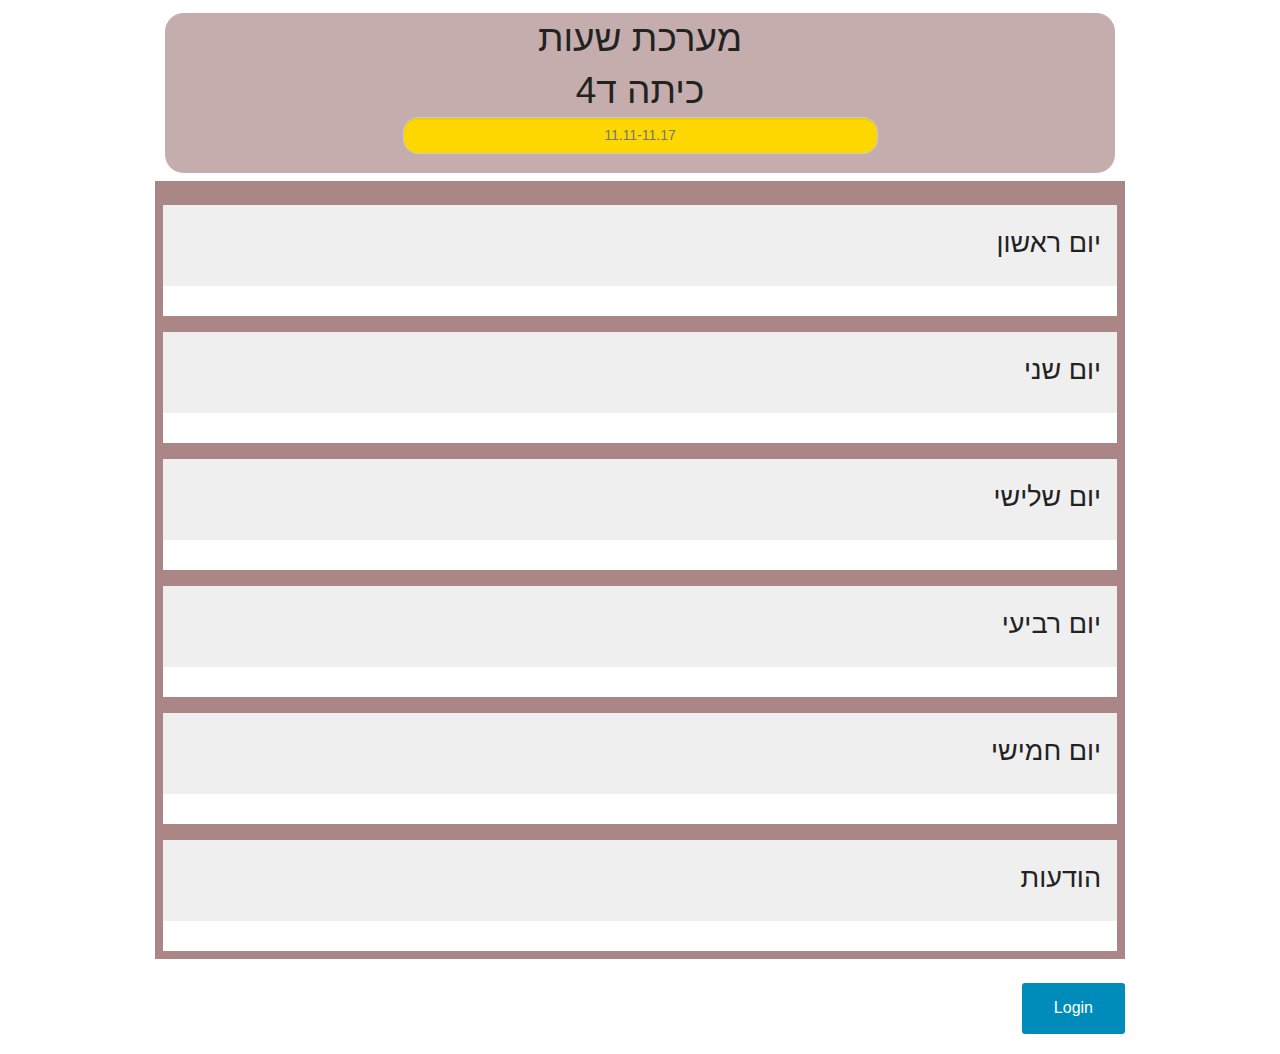
==== index.html @ 018e2462 "Allow login option" ====
<!doctype html>
<html class="no-js" lang="he" dir='rtl'>
<head>
  <meta charset="utf-8" />
  <meta name="author" content="Green Ido | @greenido | plus.google.com/+greenido">
  <meta name="viewport" content="width=device-width, initial-scale=1.0" />

  <title>מערכת שעות לכיתה ד4</title>

  <link rel="manifest" href="manifest.json">

  <link rel="stylesheet" href="css/foundation.css" />
  <script src="js/vendor/modernizr.js"></script>
</head>

  <style>
  ul {
    margin-right: 2em;
  }
  dl {
    background: rgba(169, 132, 132, 0.87);
  }
  dd {
    background: rgba(169, 132, 132, 0.87);
    padding: 0.5em;
  }
  h2 {
    background: rgba(169, 132, 132, 0.67);
    padding-bottom: 0.1em;
    border-radius: 0.5em;
  }
  #for-week {
    
    width: 50%;
    background: gold;
    color: black;
    border-radius: 15px;
    text-align: center;
  }

</style>
<body>
  <div class="row" >
    <div data-magellan-expedition="fixed" >
      <div class="large-12 columns">
        <center>
          <h2>
            מערכת שעות
            <br>כיתה ד4
            <input id="for-week" type="text" placeholder="11.11-11.17" > 
          </h2>
        </center>
      </div>
    </div>
  </div>

  <div class="row" dir='rtl'>
    <div class="large-12 small-12 columns large-centered">
      <dl class="accordion" data-accordion>
        <dd class="accordion-navigation"></dd>
        <dd class="accordion-navigation">
          <a href="#day0">
            <h3>יום ראשון</h3>
          </a>
          <div id="day0" class="content active ">
            
          </div>
        </dd>
        <dd class="accordion-navigation">
          <a href="#day1">
            <h3>יום שני</h3>
          </a>
          <div id="day1" class=" content active ">
            
          </div>
        </dd>

        <dd class="accordion-navigation">
          <a href="#day2">
            <h3>יום שלישי</h3>
          </a>
          <div id="day2" class="content active">
            
          </div>
        </dd>

        <dd class="accordion-navigation">
          <a href="#day3">
            <h3>יום רביעי</h3>
          </a>
          <div id="day3" class="content active">
            
          </div>
        </dd>

        <dd class="accordion-navigation">
          <a href="#day4">
            <h3>יום חמישי</h3>
          </a>
          <div id="day4" class="content active">
            
          </div>
        </dd>

        <dd class="accordion-navigation" id="msgs-headers">
          <a href="#day5">
            <h3>הודעות</h3>
          </a>
          <div id="day5" class="content active">
            
          </div>
        </dd>
      </dl>

      <br>
      <a id="loginBut" href="#" data-reveal-id="loginDialog" class="radius button">Login</a>
      <div id="loginDialog" class="reveal-modal" data-reveal aria-labelledby="firstModalTitle" aria-hidden="true" role="dialog">
        <div class="large-3 large-centered columns">
          <div class="login-box">
          <div class="row">
          <div class="large-12 columns">
            
               <div class="row">
                 <div class="large-12 columns">
                     <input id="emailF" type="text" name="username" placeholder="Username" />
                 </div>
               </div>
              <div class="row">
                 <div class="large-12 columns">
                     <input id="passF" type="password" name="password" placeholder="Password" />
                 </div>
              </div>
              <div class="row">
                 <div class="large-12 columns">
                     <input id="week-of" title="עדכון לשבוע של..." type="text" name="week-of" placeholder="11.11-17.11" />
                 </div>
              </div>
              <div class="row">
                <div class="large-12 large-centered columns">
                  <input id="login-action" class="button expand" value="Log In"/>
                </div>
              </div>
              <div class"row">
                <div id="status" class="large-12 large-centered columns">
                  
                </div>
              </div>
          </div>
        </div>
        </div>
        </div>
        <a id="close-login" class="close-reveal-modal" aria-label="Close">&#215;</a>
      </div>

    </div>
  </div>

  <script src="js/vendor/jquery.js"></script>
  <script src="js/foundation.min.js"></script>
  <script src="js/foundation/foundation.accordion.js"></script>
  <script src="js/foundation/foundation.magellan.js"></script>

  <script src="https://cdn.firebase.com/js/client/2.3.1/firebase.js"></script>
  <script>
    $(document).foundation();
   
    //
    //
    //
    function putContentEditable() {
      
      $( ".content" ).each(function( index ) {
        console.log( index ); //+ ": " + $( this ).text() );
        $(this).attr('contenteditable','true');
        $(this).focusout(function() {
          var newHTML = $( this ).html();
          var dayStr = "day-" + index;
          console.log("finish to update day: " + index + "  New text: " +  newHTML);

          var ref = new Firebase("https://school-time.firebaseio.com/");
          ref.onAuth(function() {
            var refDay = ref.child(index);
            refDay.set({
              day: {
                val: newHTML
              }
            });
          });
        });
      });
    }

    //
    function saveDate(weekStr) {
      console.log("TOTO: save it to FB");
    }

    //
    //
    //
    function loginToFireBase(emailStr, passwordStr) {
      var ref = new Firebase("https://school-time.firebaseio.com/");
      ref.authWithPassword({
        email    : emailStr,
        password : passwordStr
      }, function(error, authData) {
        if (error) {
          console.log("****** Login Failed!", error);
          $("#status").html("הכניסה נכשלה - נסי שוב");
        } else {
          console.log("Authenticated successfully with payload:", authData);
          $("#close-login").click();
          putContentEditable();
          saveDate();
        }
      });
    }

    //
    //
    //
    function readTimes() {
      var ref = new Firebase("https://school-time.firebaseio.com/");
      ref.on("value", function(snapshot) {
        //console.log("The schedule: " + JSON.stringify(snapshot.val()));
        snapshot.forEach(function(childSnapshot) {
          var key = childSnapshot.key();
          var dayData = childSnapshot.val();
          console.log("key: "+key + " val: " + dayData.day.val);
          $("#day" + key).html(dayData.day.val);
        });

      }, function (errorObject) {
        console.log("The read failed: " + errorObject.code);
      });
    }

    //
    // Start the party
    //
    $().ready(function() {
      readTimes();

      $("#emailF").focus(function() {
        $("#status").html("");
      });

      $("#login-action").click(function() {
         loginToFireBase($("#emailF").val(), $("#passF").val());         
      });

      // var clicksOnMsgs = 0;
      // $("#msgs-headers").click(function() {
      //   clicksOnMsgs++;
      //   if (clicksOnMsgs > 0) {
      //     clicksOnMsgs = -99;   
      //   }
      // });
    });
    
</script>

  <!-- offline support!
  <script src="upup.min.js"></script>
<script>
    UpUp.start({
      'content-url': 'index.html',
      'assets': ['css/foundation.css', 
        'js/vendor/modernizr.js', 'js/vendor/jquery.js', 'js/foundation.min.js', 'js/foundation/foundation.accordion.js',
        'js/foundation/foundation.magellan.js' ]
    });
  </script>
-->
<!-- Google Analytics -->
<script>
      (function(i,s,o,g,r,a,m){i['GoogleAnalyticsObject']=r;i[r]=i[r]||function(){
      (i[r].q=i[r].q||[]).push(arguments)},i[r].l=1*new Date();a=s.createElement(o),
      m=s.getElementsByTagName(o)[0];a.async=1;a.src=g;m.parentNode.insertBefore(a,m)
      })(window,document,'script','//www.google-analytics.com/analytics.js','ga');
      ga('create', 'UA-27750723-1', 'auto');
      ga('require', 'displayfeatures');
      ga('send', 'pageview');
  </script>
<!-- v0.5 -->
</body>
</html>
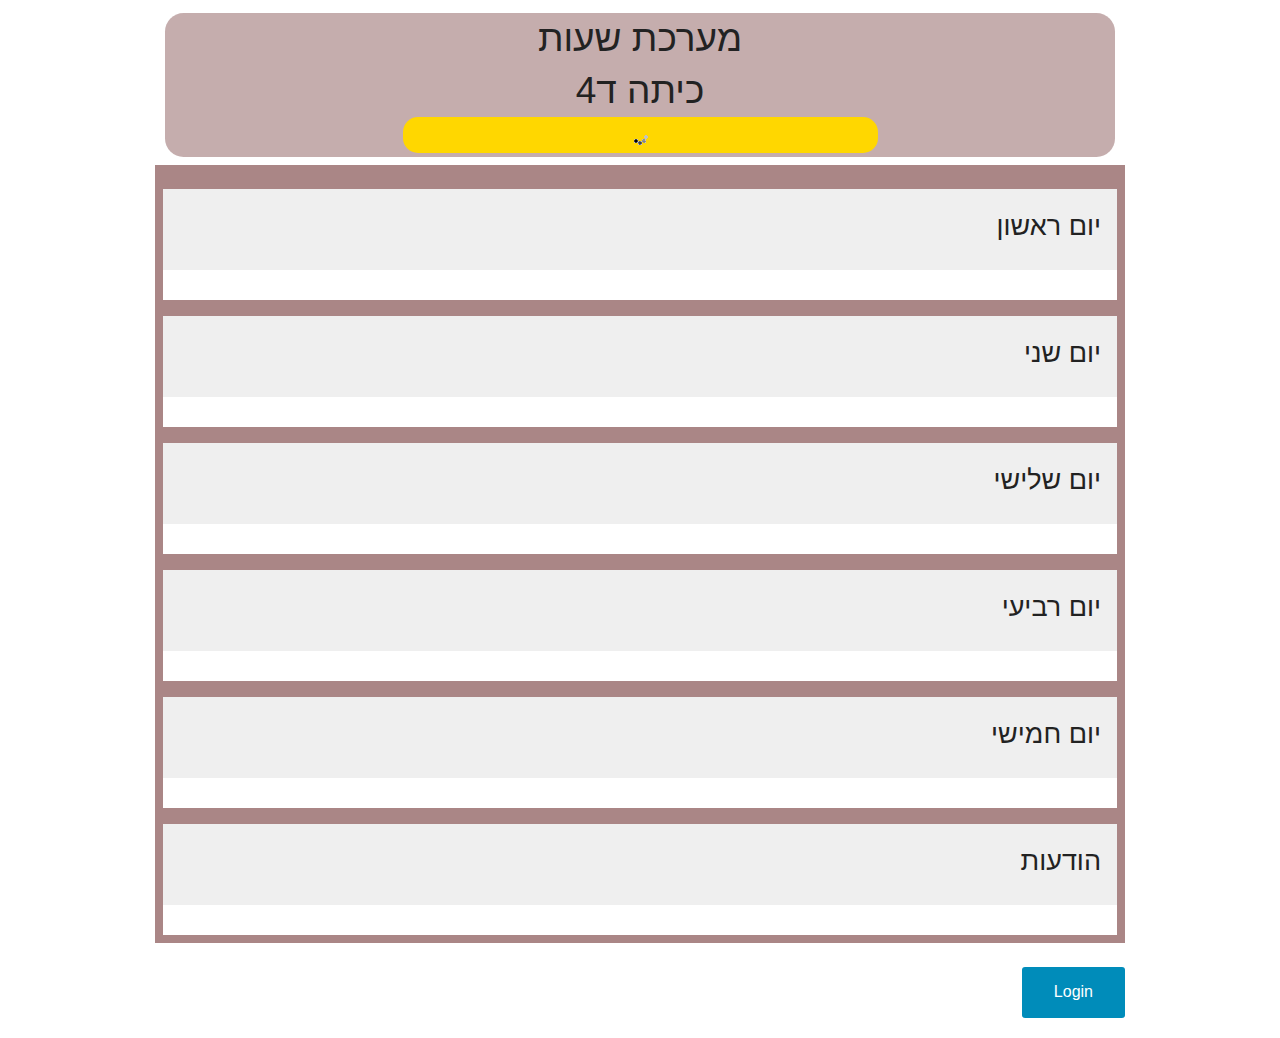
==== commit 31f2f8e4: "Loading icon and tuning the edit data fields" ====
--- a/index.html
+++ b/index.html
@@ -30,14 +30,13 @@
     border-radius: 0.5em;
   }
   #for-week {
-    
     width: 50%;
     background: gold;
     color: black;
     border-radius: 15px;
     text-align: center;
-  }
-
+    font-size: 70%;
+  }
 </style>
 <body>
   <div class="row" >
@@ -46,8 +45,11 @@
         <center>
           <h2>
             מערכת שעות
-            <br>כיתה ד4
-            <input id="for-week" type="text" placeholder="11.11-11.17" > 
+            <br>
+            כיתה ד4
+            <div id="for-week">
+              <img src="img/ajax-loader-t.gif" alt="loading...">
+            </div>
           </h2>
         </center>
       </div>
@@ -62,53 +64,41 @@
           <a href="#day0">
             <h3>יום ראשון</h3>
           </a>
-          <div id="day0" class="content active ">
-            
-          </div>
+          <div id="day0" class="content active "></div>
         </dd>
         <dd class="accordion-navigation">
           <a href="#day1">
             <h3>יום שני</h3>
           </a>
-          <div id="day1" class=" content active ">
-            
-          </div>
+          <div id="day1" class=" content active "></div>
         </dd>
 
         <dd class="accordion-navigation">
           <a href="#day2">
             <h3>יום שלישי</h3>
           </a>
-          <div id="day2" class="content active">
-            
-          </div>
+          <div id="day2" class="content active"></div>
         </dd>
 
         <dd class="accordion-navigation">
           <a href="#day3">
             <h3>יום רביעי</h3>
           </a>
-          <div id="day3" class="content active">
-            
-          </div>
+          <div id="day3" class="content active"></div>
         </dd>
 
         <dd class="accordion-navigation">
           <a href="#day4">
             <h3>יום חמישי</h3>
           </a>
-          <div id="day4" class="content active">
-            
-          </div>
+          <div id="day4" class="content active"></div>
         </dd>
 
         <dd class="accordion-navigation" id="msgs-headers">
           <a href="#day5">
             <h3>הודעות</h3>
           </a>
-          <div id="day5" class="content active">
-            
-          </div>
+          <div id="day5" class="content active"></div>
         </dd>
       </dl>
 
@@ -117,37 +107,35 @@
       <div id="loginDialog" class="reveal-modal" data-reveal aria-labelledby="firstModalTitle" aria-hidden="true" role="dialog">
         <div class="large-3 large-centered columns">
           <div class="login-box">
-          <div class="row">
-          <div class="large-12 columns">
-            
-               <div class="row">
-                 <div class="large-12 columns">
-                     <input id="emailF" type="text" name="username" placeholder="Username" />
-                 </div>
-               </div>
-              <div class="row">
-                 <div class="large-12 columns">
-                     <input id="passF" type="password" name="password" placeholder="Password" />
-                 </div>
+            <div class="row">
+              <div class="large-12 columns">
+
+                <div class="row">
+                  <div class="large-12 columns">
+                    <input id="emailF" type="text" name="username" placeholder="מייל" />
+                  </div>
+                </div>
+                <div class="row">
+                  <div class="large-12 columns">
+                    <input id="passF" type="password" name="password" placeholder="סיסמה" />
+                  </div>
+                </div>
+                <div class="row">
+                  <div class="large-12 columns">
+                    <input id="week-of" title="עדכון לשבוע של..." type="text" name="week-of" placeholder="11.11-17.11" />
+                  </div>
+                </div>
+                <div class="row">
+                  <div class="large-12 large-centered columns">
+                    <input id="login-action" class="button expand" value="כניסה"/>
+                  </div>
+                </div>
+                <div class"row">
+                  <div id="status" class="large-12 large-centered columns"></div>
+                </div>
               </div>
-              <div class="row">
-                 <div class="large-12 columns">
-                     <input id="week-of" title="עדכון לשבוע של..." type="text" name="week-of" placeholder="11.11-17.11" />
-                 </div>
-              </div>
-              <div class="row">
-                <div class="large-12 large-centered columns">
-                  <input id="login-action" class="button expand" value="Log In"/>
-                </div>
-              </div>
-              <div class"row">
-                <div id="status" class="large-12 large-centered columns">
-                  
-                </div>
-              </div>
+            </div>
           </div>
-        </div>
-        </div>
         </div>
         <a id="close-login" class="close-reveal-modal" aria-label="Close">&#215;</a>
       </div>
@@ -159,7 +147,6 @@
   <script src="js/foundation.min.js"></script>
   <script src="js/foundation/foundation.accordion.js"></script>
   <script src="js/foundation/foundation.magellan.js"></script>
-
   <script src="https://cdn.firebase.com/js/client/2.3.1/firebase.js"></script>
   <script>
     $(document).foundation();
@@ -192,7 +179,13 @@
 
     //
     function saveDate(weekStr) {
-      console.log("TOTO: save it to FB");
+      console.log("Save it to FB. weekStr: " + weekStr);
+      var ref = new Firebase("https://school-time.firebaseio.com/weekOf");
+      ref.onAuth(function() {
+        ref.set({
+          updateFor: weekStr
+        });
+      });
     }
 
     //
@@ -210,8 +203,9 @@
         } else {
           console.log("Authenticated successfully with payload:", authData);
           $("#close-login").click();
+          var weekStr = $("#week-of").val();
           putContentEditable();
-          saveDate();
+          saveDate( weekStr );
         }
       });
     }
@@ -226,8 +220,20 @@
         snapshot.forEach(function(childSnapshot) {
           var key = childSnapshot.key();
           var dayData = childSnapshot.val();
-          console.log("key: "+key + " val: " + dayData.day.val);
-          $("#day" + key).html(dayData.day.val);
+          if (key > -1 && key < 6) {
+            console.log("key: "+key + " val: " + dayData.day.val);
+            $("#day" + key).html(dayData.day.val);
+          }
+          else {
+            if (key == "weekOf") {
+              console.log("updated for week: " + dayData.updateFor);
+              $("#for-week").html(dayData.updateFor);
+            }
+            else {
+            console.log("Err: got some other key from FB. Key: "+ key + " data: "+dayData);
+          }
+          }
+
         });
 
       }, function (errorObject) {
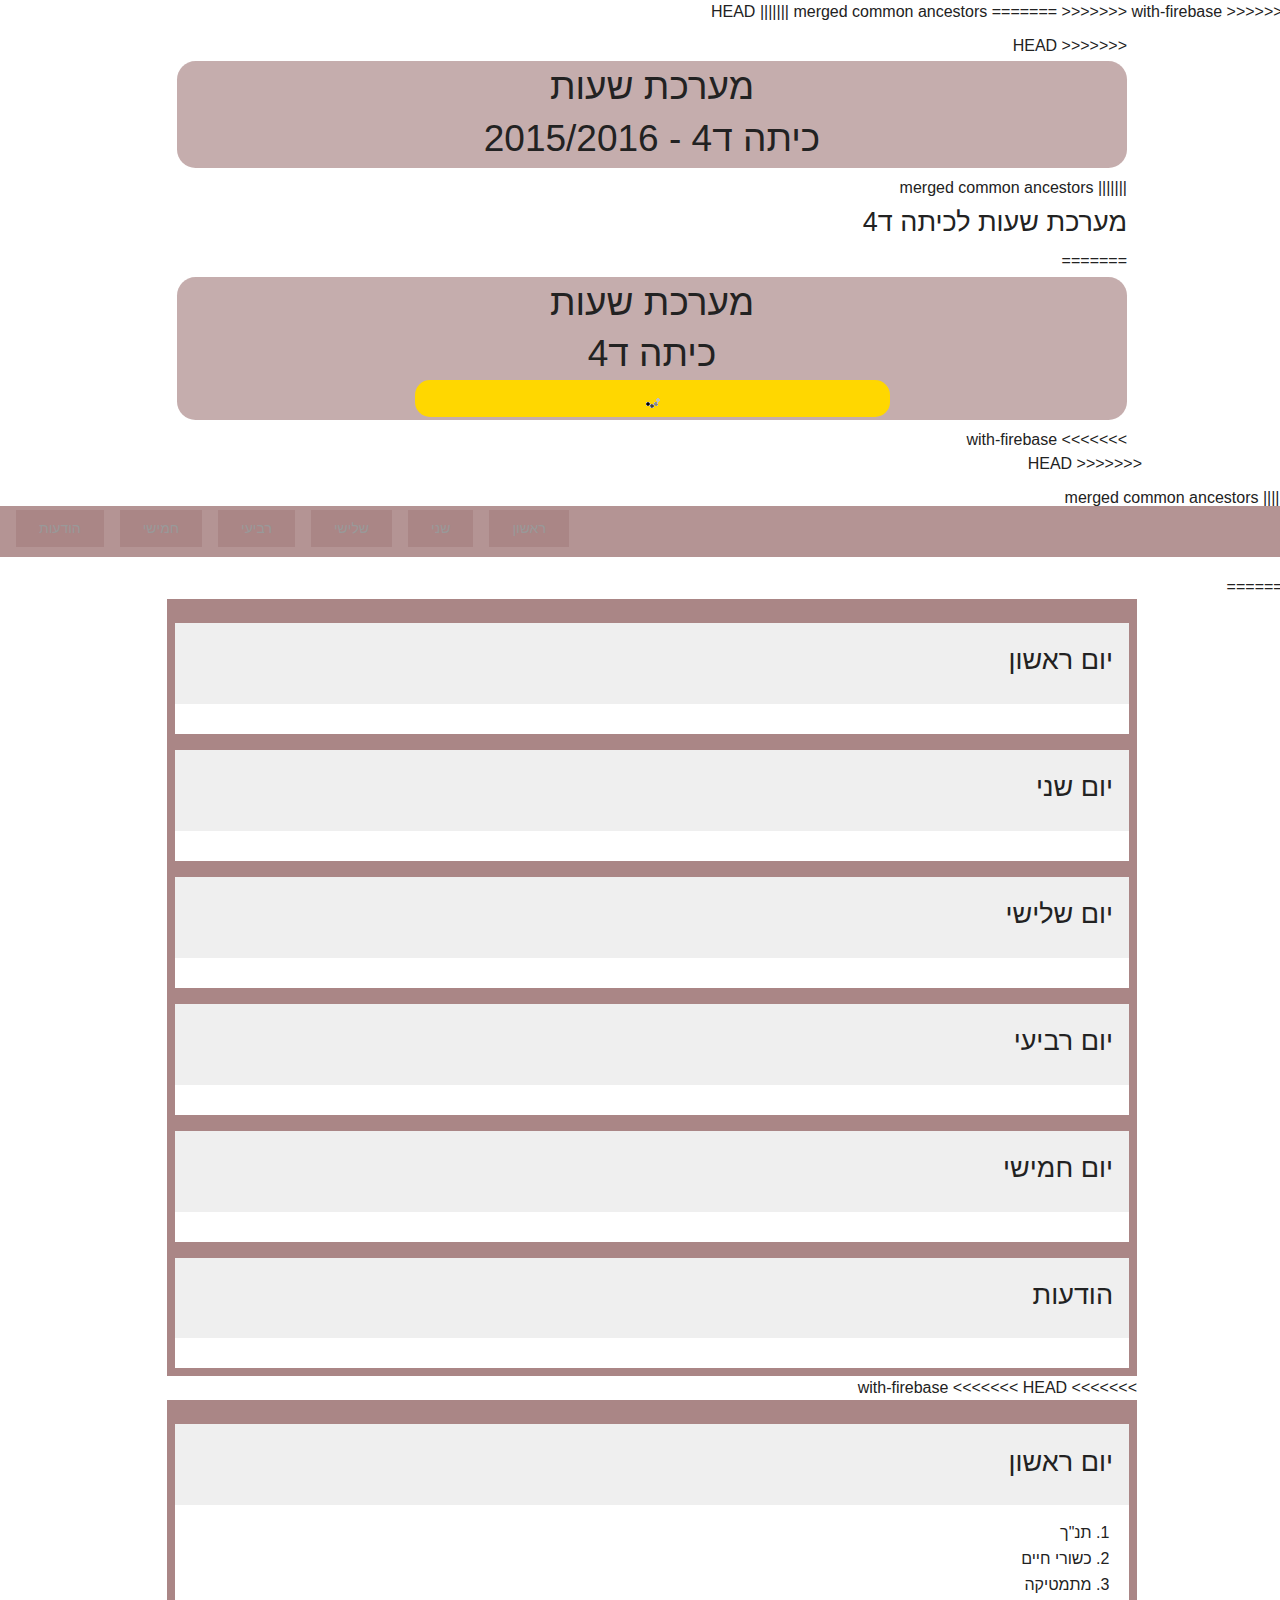
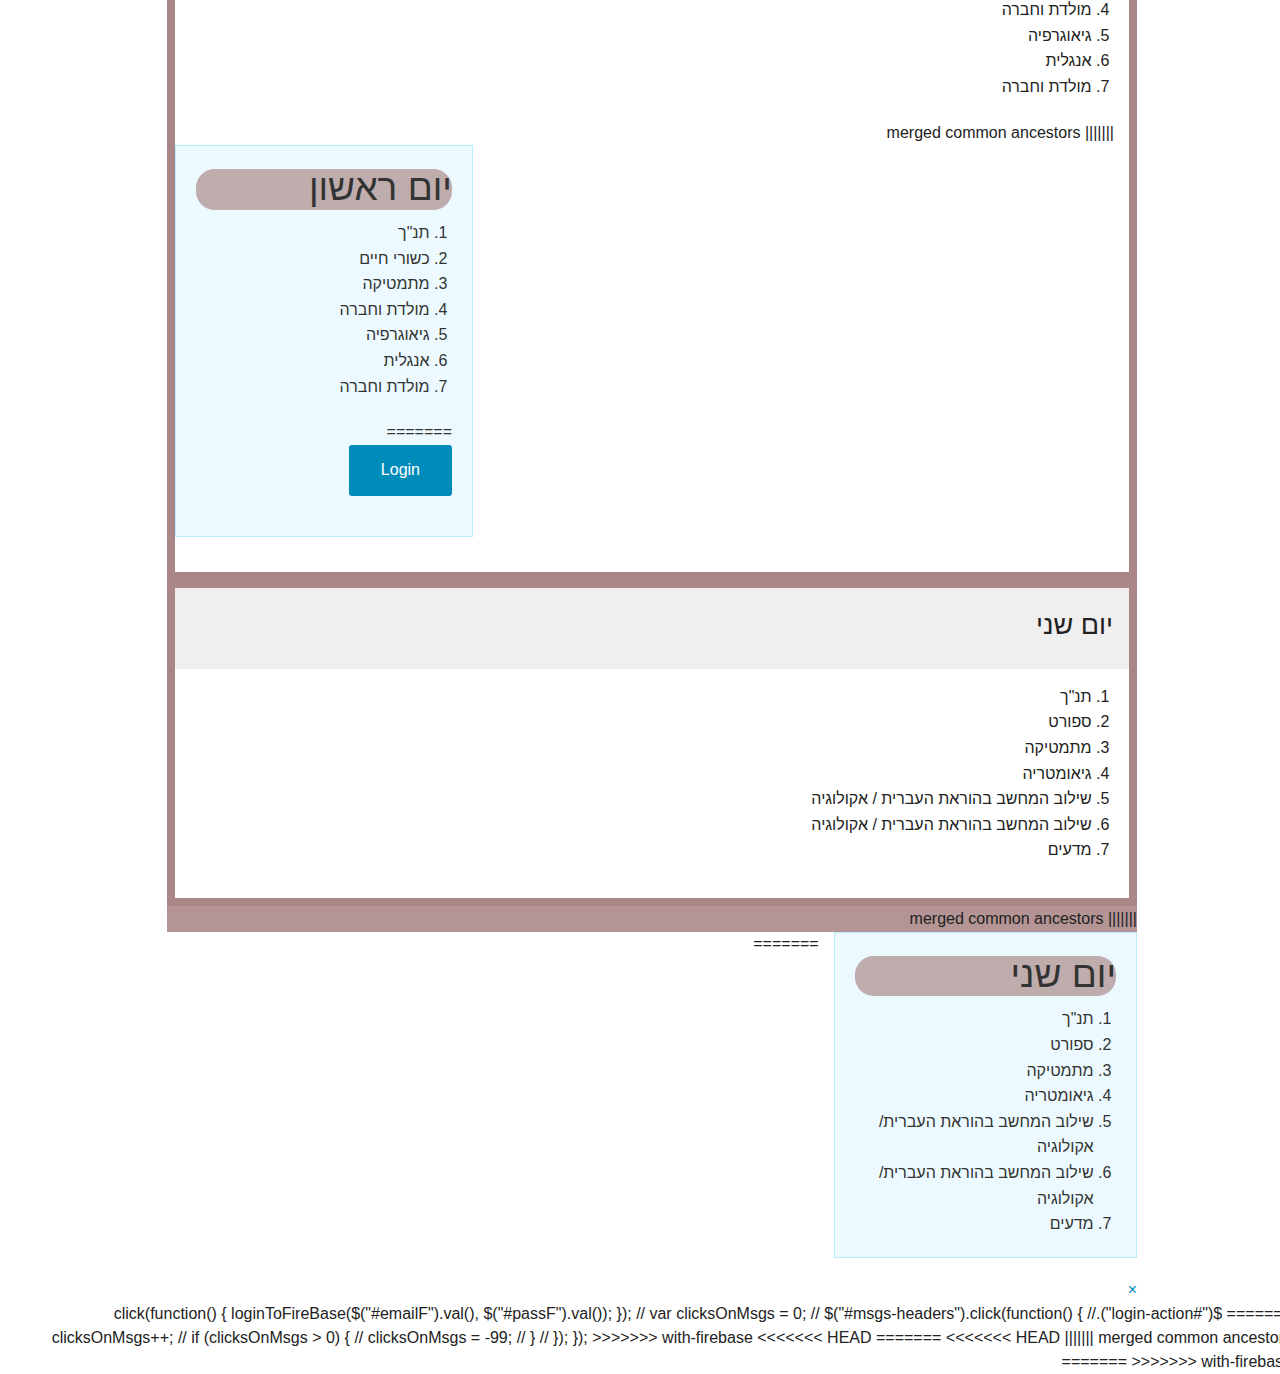
==== commit bbcd28df: "Merge branch 'with-firebase'" ====
--- a/index.html
+++ b/index.html
@@ -12,6 +12,27 @@
   <link rel="stylesheet" href="css/foundation.css" />
   <script src="js/vendor/modernizr.js"></script>
 </head>
+<<<<<<< HEAD
+
+  <style>
+  ul {
+    margin-right: 2em;
+  }
+  dl {
+    background: rgba(169, 132, 132, 0.87);
+  }
+  dd {
+    background: rgba(169, 132, 132, 0.87);
+    padding: 0.5em;
+  }
+  h2 {
+    background: rgba(169, 132, 132, 0.67);
+    padding-bottom: 0.5em;
+    border-radius: 0.5em;
+  }
+</style>
+||||||| merged common ancestors
+=======
 
   <style>
   ul {
@@ -38,10 +59,21 @@
     font-size: 70%;
   }
 </style>
+>>>>>>> with-firebase
 <body>
   <div class="row" >
     <div data-magellan-expedition="fixed" >
       <div class="large-12 columns">
+<<<<<<< HEAD
+        <center>
+          <h2>
+            מערכת שעות
+            <br>כיתה ד4 - 2015/2016</h2>
+        </center>
+||||||| merged common ancestors
+        <h3>מערכת שעות לכיתה ד4</h3>
+        <span id='date'></span>
+=======
         <center>
           <h2>
             מערכת שעות
@@ -52,7 +84,39 @@
             </div>
           </h2>
         </center>
+>>>>>>> with-firebase
       </div>
+<<<<<<< HEAD
+    </div>
+  </div>
+||||||| merged common ancestors
+  
+      <dl class="sub-nav">
+       
+        <dd data-magellan-arrival="notes">
+          <a href="#notes">הודעות</a>
+        </dd>
+        <dd data-magellan-arrival="e">
+          <a href="#e">חמישי</a>
+        </dd>
+        <dd data-magellan-arrival="d">
+          <a href="#d">רביעי</a>
+        </dd>
+        <dd data-magellan-arrival="c">
+          <a href="#c">שלישי</a>
+        </dd>
+        <dd data-magellan-arrival="b">
+          <a href="#b">שני</a>
+        </dd>
+
+         <dd data-magellan-arrival="a">
+          <a href="#a">ראשון</a>
+        </dd>
+        
+      </dl>
+    </div>
+  </div>
+=======
     </div>
   </div>
 
@@ -101,7 +165,47 @@
           <div id="day5" class="content active"></div>
         </dd>
       </dl>
-
+>>>>>>> with-firebase
+
+<<<<<<< HEAD
+  <div class="row" dir='rtl'>
+    <div class="large-12 small-12 columns large-centered">
+      <dl class="accordion" data-accordion>
+        <dd class="accordion-navigation"></dd>
+        <dd class="accordion-navigation">
+          <a href="#panel1b">
+            <h3>יום ראשון</h3>
+          </a>
+          <div id="panel1b" class="content active ">
+            <ol>
+              <li>תנ"ך</li>
+              <li>כשורי חיים</li>
+              <li>מתמטיקה</li>
+              <li>מולדת וחברה</li>
+              <li>גיאוגרפיה</li>
+              <li>אנגלית</li>
+              <li>מולדת וחברה</li>
+            </ol>
+||||||| merged common ancestors
+ 
+
+  <div class="row">
+    <div class="large-12columns">
+      <div class="row">
+        <div class="large-4 columns">
+          <div class="callout panel">
+            <a name="a"></a>
+            <h2 data-magellan-destination="a">יום ראשון</h2>
+              <ol>
+               <li>תנ"ך</li>
+                <li>כשורי חיים</li>
+                <li>מתמטיקה</li>
+                <li>מולדת וחברה</li>
+                <li>גיאוגרפיה</li>
+                <li>אנגלית</li>
+                <li>מולדת וחברה</li>
+              </ol>
+=======
       <br>
       <a id="loginBut" href="#" data-reveal-id="loginDialog" class="radius button">Login</a>
       <div id="loginDialog" class="reveal-modal" data-reveal aria-labelledby="firstModalTitle" aria-hidden="true" role="dialog">
@@ -135,7 +239,47 @@
                 </div>
               </div>
             </div>
-          </div>
+>>>>>>> with-firebase
+          </div>
+<<<<<<< HEAD
+        </dd>
+        <dd class="accordion-navigation">
+          <a href="#panel2b">
+            <h3>יום שני</h3>
+          </a>
+          <div id="panel2b" class=" content active ">
+            <ol>
+              <li>תנ"ך</li>
+              <li>ספורט</li>
+              <li>מתמטיקה</li>
+              <li>גיאומטריה</li>
+              <li>שילוב המחשב בהוראת העברית / אקולוגיה</li>
+              <li>שילוב המחשב בהוראת העברית / אקולוגיה</li>
+              <li>מדעים</li>
+            </ol>
+          </div>
+        </dd>
+||||||| merged common ancestors
+        </div>
+
+        <div class="large-4 columns">
+          <div class="callout panel">
+            <a name="b"></a>
+            <h2 data-magellan-destination="b">יום שני</h2>
+            <ol>
+              <li>תנ"ך</li>
+              <li>ספורט</li>
+              <li>מתמטיקה</li>
+              <li>גיאומטריה</li>
+              <li>שילוב המחשב בהוראת העברית/ אקולוגיה</li>
+              <li>שילוב המחשב בהוראת העברית/ אקולוגיה</li>
+              <li>מדעים</li>
+
+            </ol>
+
+          </div>
+        </div>
+=======
         </div>
         <a id="close-login" class="close-reveal-modal" aria-label="Close">&#215;</a>
       </div>
@@ -163,7 +307,47 @@
           var newHTML = $( this ).html();
           var dayStr = "day-" + index;
           console.log("finish to update day: " + index + "  New text: " +  newHTML);
-
+>>>>>>> with-firebase
+
+<<<<<<< HEAD
+        <dd class="accordion-navigation">
+          <a href="#panel3b">
+            <h3>יום שלישי</h3>
+          </a>
+          <div id="panel3b" class="content active">
+            <ol>
+              <li>תנ"ך</li>
+              <li>מתמטיקה</li>
+              <li>מתמטיקה</li>
+              <li>מדעים</li>
+              <li>שפה</li>
+              <li>שפה</li>
+              <li>שפה</li>
+            </ol>
+          </div>
+        </dd>
+||||||| merged common ancestors
+        <div class="large-4 columns">
+          <div class="callout panel">
+            <a name="c"></a>
+            <h2 data-magellan-destination="c">יום שלישי</h2>
+            <ol>
+             <li>תנ"ך</li>
+              <li>מתמטיקה </li>
+              <li>מתמטיקה</li>
+              <li>מדעים</li>
+              <li>שפה</li>
+              <li>שפה</li>
+              <li>שפה</li>
+              <li></li>
+            </ol>
+          </div>
+        </div>
+
+      </div>
+
+      <div class="row ">
+=======
           var ref = new Firebase("https://school-time.firebaseio.com/");
           ref.onAuth(function() {
             var refDay = ref.child(index);
@@ -209,7 +393,39 @@
         }
       });
     }
-
+>>>>>>> with-firebase
+
+<<<<<<< HEAD
+        <dd class="accordion-navigation">
+          <a href="#panel4b">
+            <h3>יום רביעי</h3>
+          </a>
+          <div id="panel4b" class="content active">
+            <ol>
+              <li>אנגלית</li>
+              <li>מדעים</li>
+              <li>ספורט</li>
+              <li>אנגלית</li>
+              <li>אנגלית</li>
+            </ol>
+          </div>
+        </dd>
+||||||| merged common ancestors
+        <div class="large-4 columns">
+          <div class="callout panel">
+            <a name="d"></a>
+            <h2 data-magellan-destination="d">יום רביעי</h2>
+            <ol>
+              <li>אנגלית</li>
+              <li>מדעים</li>
+              <li>ספורט</li>
+              <li>אנגלית</li>
+              <li>אנגלית</li>
+
+            </ol>
+          </div>
+        </div>
+=======
     //
     //
     //
@@ -235,22 +451,137 @@
           }
 
         });
-
+>>>>>>> with-firebase
+
+<<<<<<< HEAD
+        <dd class="accordion-navigation">
+          <a href="#panel5b">
+            <h3>יום חמישי</h3>
+          </a>
+          <div id="panel5b" class="content active">
+            <ol>
+              <li>שפה</li>
+              <li>שפה</li>
+              <li>קמפוסים</li>
+              <li>מפתח הל"ב</li>
+              <li>מתמטיקה</li>
+              <li>חיים בחברה התמודדות עם דילמות חברתיות.</li>
+            </ol>
+          </div>
+        </dd>
+||||||| merged common ancestors
+        <div class="large-4 columns">
+          <div class="callout panel">
+            <a name="e"></a>
+            <h2 data-magellan-destination="e">יום חמישי</h2>
+            <ol>
+              <li>שפה</li>
+              <li>שפה</li>
+              <li>קמפוסים</li>
+              <li>מפתח הל"ב</li>
+              <li>מתמטיקה </li>
+              <li>חיים בחברה התמודדות עם דילמות חברתיות.</li>
+            </ol>
+          </div>
+        </div>
+=======
       }, function (errorObject) {
         console.log("The read failed: " + errorObject.code);
       });
     }
-
+>>>>>>> with-firebase
+
+<<<<<<< HEAD
+        <dd class="accordion-navigation">
+          <a href="#panel6b" id="msgs-headers">
+            <h3>הודעות</h3>
+          </a>
+          <div id="panel6b" class="content active">
+            <p>
+              <h5>הורים ותלמידים יקרים, להלן מס' הודעות:</h5>
+              יש להביא את החוברות הבאות:
+              <ul>
+                <li>מספרים בתחום המיליון.</li>
+                <li>גאומטריה.</li>
+              </ul>
+              כמו כן, שתי מחברות ( משבצות) וקלסר עם גומייה למען דפי העבודה שיחולקו.
+              <h4>שבוע טוב!</h4>
+            </p>
+          </div>
+        </dd>
+      </dl>
+||||||| merged common ancestors
+        <div class="large-4 columns">
+          <div class="callout panel">
+            <a name="notes"></a>
+            <h2 data-magellan-destination="notes" id="notes">הודעות</h2>
+            <p>
+              <h5>הורים ותלמידים יקרים, להלן מס' הודעות:</h5>
+                              יש להביא את החוברות הבאות:
+              <ul>
+                <li> מספרים בתחום המיליון. </li>
+                <li> גאומטריה. </li>
+              </ul>
+              כמו כן, שתי מחברות ( משבצות) וקלסר עם גומייה למען דפי העבודה שיחולקו. 
+              
+              <h4>שבוע טוב!</h4>
+            </p>
+          </div>
+        </div>
+=======
     //
     // Start the party
     //
     $().ready(function() {
       readTimes();
-
+>>>>>>> with-firebase
+
+<<<<<<< HEAD
+    </div>
+  </div>
+||||||| merged common ancestors
+      </div>
+      <hr />
+    </div>
+  </div>
+=======
       $("#emailF").focus(function() {
         $("#status").html("");
       });
-
+>>>>>>> with-firebase
+
+<<<<<<< HEAD
+  <script src="js/vendor/jquery.js"></script>
+  <script src="js/foundation.min.js"></script>
+  <script src="js/foundation/foundation.accordion.js"></script>
+  <script src="js/foundation/foundation.magellan.js"></script>
+  <script>
+    $(document).foundation();
+
+    // TODO
+    // 1. Bind the data on the page with firebase
+    // 2. Allow easy sharing
+
+    function putContentEditable() {
+      $( ".content" ).each(function( index ) {
+        console.log( index + ": " + $( this ).text() );
+        $(this).attr('contenteditable','true');
+      });
+    }
+
+    var clicksOnMsgs = 0;
+    $("#msgs-headers").click(function() {
+      clicksOnMsgs++;
+      if (clicksOnMsgs > 3) {
+        putContentEditable();
+      }
+    });
+||||||| merged common ancestors
+  <script src="js/vendor/jquery.js"></script>
+  <script src="js/foundation.min.js"></script>
+  <script src="js/foundation/foundation.magellan.js"></script>
+  <script>$(document).foundation();</script>
+=======
       $("#login-action").click(function() {
          loginToFireBase($("#emailF").val(), $("#passF").val());         
       });
@@ -265,20 +596,41 @@
     });
     
 </script>
-
+>>>>>>> with-firebase
+
+<<<<<<< HEAD
+  </script>
+
+
+ <!-- offline support!
+||||||| merged common ancestors
+  <!-- offline support! -->
+=======
   <!-- offline support!
+>>>>>>> with-firebase
   <script src="upup.min.js"></script>
 <script>
     UpUp.start({
-      'content-url': 'index.html',
+      'content-url': 'index-accordion.html',
       'assets': ['css/foundation.css', 
         'js/vendor/modernizr.js', 'js/vendor/jquery.js', 'js/foundation.min.js', 'js/foundation/foundation.accordion.js',
         'js/foundation/foundation.magellan.js' ]
     });
   </script>
+<<<<<<< HEAD
+   -->
+
+  <!-- Google Analytics -->
+  <script>
+||||||| merged common ancestors
+
+  <!-- Google Analytics -->
+  <script>
+=======
 -->
 <!-- Google Analytics -->
 <script>
+>>>>>>> with-firebase
       (function(i,s,o,g,r,a,m){i['GoogleAnalyticsObject']=r;i[r]=i[r]||function(){
       (i[r].q=i[r].q||[]).push(arguments)},i[r].l=1*new Date();a=s.createElement(o),
       m=s.getElementsByTagName(o)[0];a.async=1;a.src=g;m.parentNode.insertBefore(a,m)
@@ -287,6 +639,12 @@
       ga('require', 'displayfeatures');
       ga('send', 'pageview');
   </script>
+<<<<<<< HEAD
+  <!-- v0.5 -->
+||||||| merged common ancestors
+
+=======
 <!-- v0.5 -->
+>>>>>>> with-firebase
 </body>
 </html>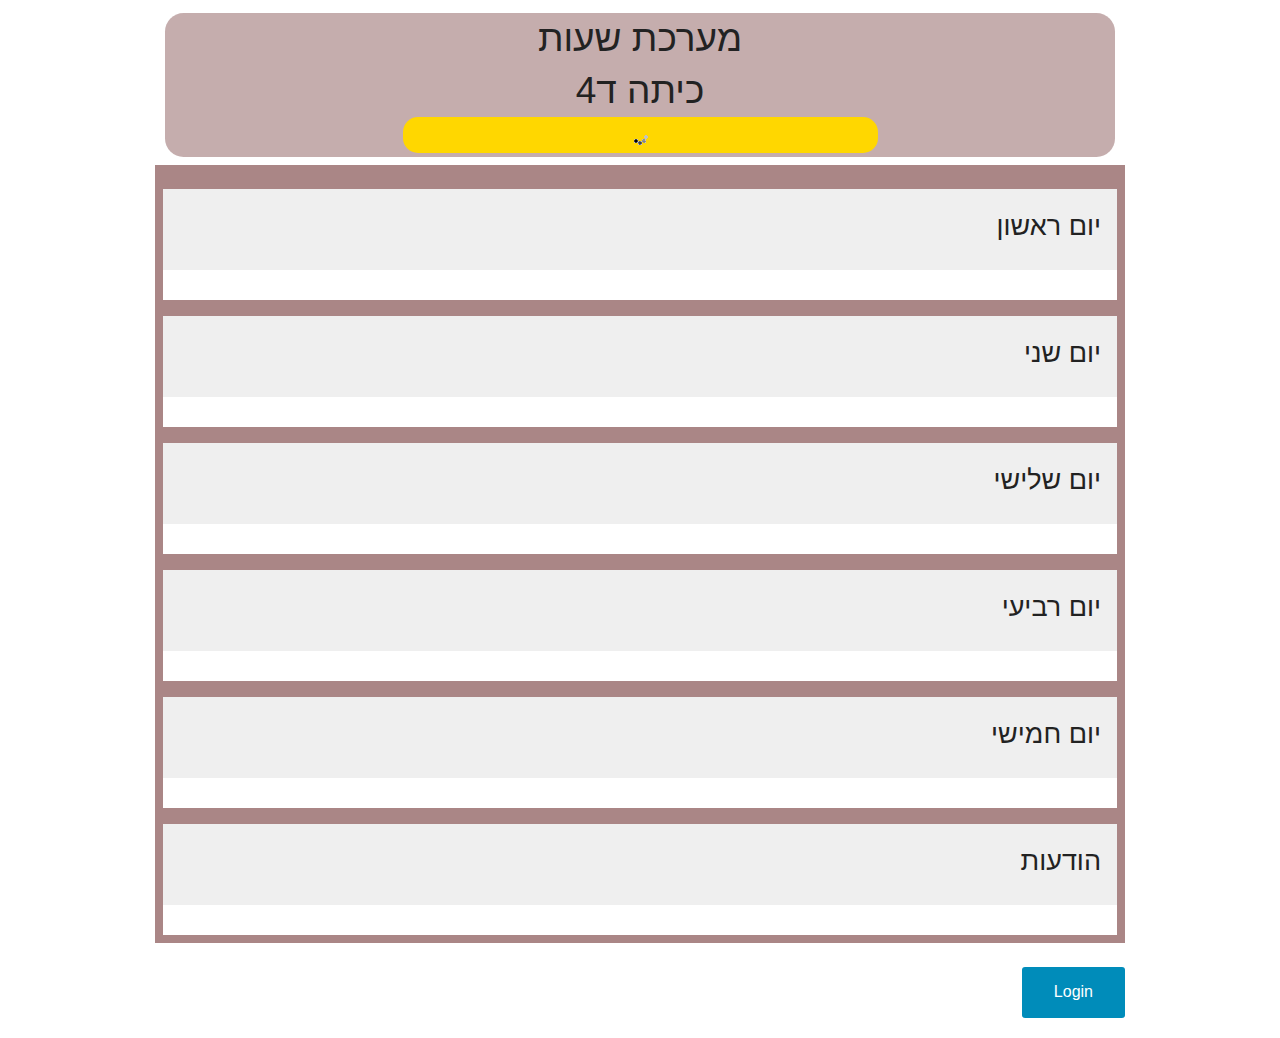
==== commit 95b2d049: "removing old code" ====
--- a/index.html
+++ b/index.html
@@ -12,27 +12,6 @@
   <link rel="stylesheet" href="css/foundation.css" />
   <script src="js/vendor/modernizr.js"></script>
 </head>
-<<<<<<< HEAD
-
-  <style>
-  ul {
-    margin-right: 2em;
-  }
-  dl {
-    background: rgba(169, 132, 132, 0.87);
-  }
-  dd {
-    background: rgba(169, 132, 132, 0.87);
-    padding: 0.5em;
-  }
-  h2 {
-    background: rgba(169, 132, 132, 0.67);
-    padding-bottom: 0.5em;
-    border-radius: 0.5em;
-  }
-</style>
-||||||| merged common ancestors
-=======
 
   <style>
   ul {
@@ -59,64 +38,20 @@
     font-size: 70%;
   }
 </style>
->>>>>>> with-firebase
 <body>
   <div class="row" >
     <div data-magellan-expedition="fixed" >
       <div class="large-12 columns">
-<<<<<<< HEAD
-        <center>
-          <h2>
-            מערכת שעות
-            <br>כיתה ד4 - 2015/2016</h2>
-        </center>
-||||||| merged common ancestors
-        <h3>מערכת שעות לכיתה ד4</h3>
-        <span id='date'></span>
-=======
         <center>
           <h2>
             מערכת שעות
             <br>
             כיתה ד4
             <div id="for-week">
-              <img src="img/ajax-loader-t.gif" alt="loading...">
-            </div>
+              <img src="img/ajax-loader-t.gif" alt="loading..."></div>
           </h2>
         </center>
->>>>>>> with-firebase
       </div>
-<<<<<<< HEAD
-    </div>
-  </div>
-||||||| merged common ancestors
-  
-      <dl class="sub-nav">
-       
-        <dd data-magellan-arrival="notes">
-          <a href="#notes">הודעות</a>
-        </dd>
-        <dd data-magellan-arrival="e">
-          <a href="#e">חמישי</a>
-        </dd>
-        <dd data-magellan-arrival="d">
-          <a href="#d">רביעי</a>
-        </dd>
-        <dd data-magellan-arrival="c">
-          <a href="#c">שלישי</a>
-        </dd>
-        <dd data-magellan-arrival="b">
-          <a href="#b">שני</a>
-        </dd>
-
-         <dd data-magellan-arrival="a">
-          <a href="#a">ראשון</a>
-        </dd>
-        
-      </dl>
-    </div>
-  </div>
-=======
     </div>
   </div>
 
@@ -165,47 +100,7 @@
           <div id="day5" class="content active"></div>
         </dd>
       </dl>
->>>>>>> with-firebase
-
-<<<<<<< HEAD
-  <div class="row" dir='rtl'>
-    <div class="large-12 small-12 columns large-centered">
-      <dl class="accordion" data-accordion>
-        <dd class="accordion-navigation"></dd>
-        <dd class="accordion-navigation">
-          <a href="#panel1b">
-            <h3>יום ראשון</h3>
-          </a>
-          <div id="panel1b" class="content active ">
-            <ol>
-              <li>תנ"ך</li>
-              <li>כשורי חיים</li>
-              <li>מתמטיקה</li>
-              <li>מולדת וחברה</li>
-              <li>גיאוגרפיה</li>
-              <li>אנגלית</li>
-              <li>מולדת וחברה</li>
-            </ol>
-||||||| merged common ancestors
- 
-
-  <div class="row">
-    <div class="large-12columns">
-      <div class="row">
-        <div class="large-4 columns">
-          <div class="callout panel">
-            <a name="a"></a>
-            <h2 data-magellan-destination="a">יום ראשון</h2>
-              <ol>
-               <li>תנ"ך</li>
-                <li>כשורי חיים</li>
-                <li>מתמטיקה</li>
-                <li>מולדת וחברה</li>
-                <li>גיאוגרפיה</li>
-                <li>אנגלית</li>
-                <li>מולדת וחברה</li>
-              </ol>
-=======
+
       <br>
       <a id="loginBut" href="#" data-reveal-id="loginDialog" class="radius button">Login</a>
       <div id="loginDialog" class="reveal-modal" data-reveal aria-labelledby="firstModalTitle" aria-hidden="true" role="dialog">
@@ -239,47 +134,7 @@
                 </div>
               </div>
             </div>
->>>>>>> with-firebase
           </div>
-<<<<<<< HEAD
-        </dd>
-        <dd class="accordion-navigation">
-          <a href="#panel2b">
-            <h3>יום שני</h3>
-          </a>
-          <div id="panel2b" class=" content active ">
-            <ol>
-              <li>תנ"ך</li>
-              <li>ספורט</li>
-              <li>מתמטיקה</li>
-              <li>גיאומטריה</li>
-              <li>שילוב המחשב בהוראת העברית / אקולוגיה</li>
-              <li>שילוב המחשב בהוראת העברית / אקולוגיה</li>
-              <li>מדעים</li>
-            </ol>
-          </div>
-        </dd>
-||||||| merged common ancestors
-        </div>
-
-        <div class="large-4 columns">
-          <div class="callout panel">
-            <a name="b"></a>
-            <h2 data-magellan-destination="b">יום שני</h2>
-            <ol>
-              <li>תנ"ך</li>
-              <li>ספורט</li>
-              <li>מתמטיקה</li>
-              <li>גיאומטריה</li>
-              <li>שילוב המחשב בהוראת העברית/ אקולוגיה</li>
-              <li>שילוב המחשב בהוראת העברית/ אקולוגיה</li>
-              <li>מדעים</li>
-
-            </ol>
-
-          </div>
-        </div>
-=======
         </div>
         <a id="close-login" class="close-reveal-modal" aria-label="Close">&#215;</a>
       </div>
@@ -307,47 +162,7 @@
           var newHTML = $( this ).html();
           var dayStr = "day-" + index;
           console.log("finish to update day: " + index + "  New text: " +  newHTML);
->>>>>>> with-firebase
-
-<<<<<<< HEAD
-        <dd class="accordion-navigation">
-          <a href="#panel3b">
-            <h3>יום שלישי</h3>
-          </a>
-          <div id="panel3b" class="content active">
-            <ol>
-              <li>תנ"ך</li>
-              <li>מתמטיקה</li>
-              <li>מתמטיקה</li>
-              <li>מדעים</li>
-              <li>שפה</li>
-              <li>שפה</li>
-              <li>שפה</li>
-            </ol>
-          </div>
-        </dd>
-||||||| merged common ancestors
-        <div class="large-4 columns">
-          <div class="callout panel">
-            <a name="c"></a>
-            <h2 data-magellan-destination="c">יום שלישי</h2>
-            <ol>
-             <li>תנ"ך</li>
-              <li>מתמטיקה </li>
-              <li>מתמטיקה</li>
-              <li>מדעים</li>
-              <li>שפה</li>
-              <li>שפה</li>
-              <li>שפה</li>
-              <li></li>
-            </ol>
-          </div>
-        </div>
-
-      </div>
-
-      <div class="row ">
-=======
+
           var ref = new Firebase("https://school-time.firebaseio.com/");
           ref.onAuth(function() {
             var refDay = ref.child(index);
@@ -393,39 +208,7 @@
         }
       });
     }
->>>>>>> with-firebase
-
-<<<<<<< HEAD
-        <dd class="accordion-navigation">
-          <a href="#panel4b">
-            <h3>יום רביעי</h3>
-          </a>
-          <div id="panel4b" class="content active">
-            <ol>
-              <li>אנגלית</li>
-              <li>מדעים</li>
-              <li>ספורט</li>
-              <li>אנגלית</li>
-              <li>אנגלית</li>
-            </ol>
-          </div>
-        </dd>
-||||||| merged common ancestors
-        <div class="large-4 columns">
-          <div class="callout panel">
-            <a name="d"></a>
-            <h2 data-magellan-destination="d">יום רביעי</h2>
-            <ol>
-              <li>אנגלית</li>
-              <li>מדעים</li>
-              <li>ספורט</li>
-              <li>אנגלית</li>
-              <li>אנגלית</li>
-
-            </ol>
-          </div>
-        </div>
-=======
+
     //
     //
     //
@@ -451,186 +234,44 @@
           }
 
         });
->>>>>>> with-firebase
-
-<<<<<<< HEAD
-        <dd class="accordion-navigation">
-          <a href="#panel5b">
-            <h3>יום חמישי</h3>
-          </a>
-          <div id="panel5b" class="content active">
-            <ol>
-              <li>שפה</li>
-              <li>שפה</li>
-              <li>קמפוסים</li>
-              <li>מפתח הל"ב</li>
-              <li>מתמטיקה</li>
-              <li>חיים בחברה התמודדות עם דילמות חברתיות.</li>
-            </ol>
-          </div>
-        </dd>
-||||||| merged common ancestors
-        <div class="large-4 columns">
-          <div class="callout panel">
-            <a name="e"></a>
-            <h2 data-magellan-destination="e">יום חמישי</h2>
-            <ol>
-              <li>שפה</li>
-              <li>שפה</li>
-              <li>קמפוסים</li>
-              <li>מפתח הל"ב</li>
-              <li>מתמטיקה </li>
-              <li>חיים בחברה התמודדות עם דילמות חברתיות.</li>
-            </ol>
-          </div>
-        </div>
-=======
+
       }, function (errorObject) {
         console.log("The read failed: " + errorObject.code);
       });
     }
->>>>>>> with-firebase
-
-<<<<<<< HEAD
-        <dd class="accordion-navigation">
-          <a href="#panel6b" id="msgs-headers">
-            <h3>הודעות</h3>
-          </a>
-          <div id="panel6b" class="content active">
-            <p>
-              <h5>הורים ותלמידים יקרים, להלן מס' הודעות:</h5>
-              יש להביא את החוברות הבאות:
-              <ul>
-                <li>מספרים בתחום המיליון.</li>
-                <li>גאומטריה.</li>
-              </ul>
-              כמו כן, שתי מחברות ( משבצות) וקלסר עם גומייה למען דפי העבודה שיחולקו.
-              <h4>שבוע טוב!</h4>
-            </p>
-          </div>
-        </dd>
-      </dl>
-||||||| merged common ancestors
-        <div class="large-4 columns">
-          <div class="callout panel">
-            <a name="notes"></a>
-            <h2 data-magellan-destination="notes" id="notes">הודעות</h2>
-            <p>
-              <h5>הורים ותלמידים יקרים, להלן מס' הודעות:</h5>
-                              יש להביא את החוברות הבאות:
-              <ul>
-                <li> מספרים בתחום המיליון. </li>
-                <li> גאומטריה. </li>
-              </ul>
-              כמו כן, שתי מחברות ( משבצות) וקלסר עם גומייה למען דפי העבודה שיחולקו. 
-              
-              <h4>שבוע טוב!</h4>
-            </p>
-          </div>
-        </div>
-=======
+
     //
     // Start the party
     //
     $().ready(function() {
       readTimes();
->>>>>>> with-firebase
-
-<<<<<<< HEAD
-    </div>
-  </div>
-||||||| merged common ancestors
-      </div>
-      <hr />
-    </div>
-  </div>
-=======
+
       $("#emailF").focus(function() {
         $("#status").html("");
       });
->>>>>>> with-firebase
-
-<<<<<<< HEAD
-  <script src="js/vendor/jquery.js"></script>
-  <script src="js/foundation.min.js"></script>
-  <script src="js/foundation/foundation.accordion.js"></script>
-  <script src="js/foundation/foundation.magellan.js"></script>
-  <script>
-    $(document).foundation();
-
-    // TODO
-    // 1. Bind the data on the page with firebase
-    // 2. Allow easy sharing
-
-    function putContentEditable() {
-      $( ".content" ).each(function( index ) {
-        console.log( index + ": " + $( this ).text() );
-        $(this).attr('contenteditable','true');
-      });
-    }
-
-    var clicksOnMsgs = 0;
-    $("#msgs-headers").click(function() {
-      clicksOnMsgs++;
-      if (clicksOnMsgs > 3) {
-        putContentEditable();
-      }
-    });
-||||||| merged common ancestors
-  <script src="js/vendor/jquery.js"></script>
-  <script src="js/foundation.min.js"></script>
-  <script src="js/foundation/foundation.magellan.js"></script>
-  <script>$(document).foundation();</script>
-=======
+
       $("#login-action").click(function() {
          loginToFireBase($("#emailF").val(), $("#passF").val());         
       });
 
-      // var clicksOnMsgs = 0;
-      // $("#msgs-headers").click(function() {
-      //   clicksOnMsgs++;
-      //   if (clicksOnMsgs > 0) {
-      //     clicksOnMsgs = -99;   
-      //   }
-      // });
+  
     });
     
 </script>
->>>>>>> with-firebase
-
-<<<<<<< HEAD
-  </script>
-
-
- <!-- offline support!
-||||||| merged common ancestors
-  <!-- offline support! -->
-=======
+
   <!-- offline support!
->>>>>>> with-firebase
   <script src="upup.min.js"></script>
 <script>
     UpUp.start({
-      'content-url': 'index-accordion.html',
+      'content-url': 'index.html',
       'assets': ['css/foundation.css', 
         'js/vendor/modernizr.js', 'js/vendor/jquery.js', 'js/foundation.min.js', 'js/foundation/foundation.accordion.js',
         'js/foundation/foundation.magellan.js' ]
     });
   </script>
-<<<<<<< HEAD
-   -->
-
-  <!-- Google Analytics -->
-  <script>
-||||||| merged common ancestors
-
-  <!-- Google Analytics -->
-  <script>
-=======
 -->
 <!-- Google Analytics -->
 <script>
->>>>>>> with-firebase
       (function(i,s,o,g,r,a,m){i['GoogleAnalyticsObject']=r;i[r]=i[r]||function(){
       (i[r].q=i[r].q||[]).push(arguments)},i[r].l=1*new Date();a=s.createElement(o),
       m=s.getElementsByTagName(o)[0];a.async=1;a.src=g;m.parentNode.insertBefore(a,m)
@@ -639,12 +280,6 @@
       ga('require', 'displayfeatures');
       ga('send', 'pageview');
   </script>
-<<<<<<< HEAD
-  <!-- v0.5 -->
-||||||| merged common ancestors
-
-=======
 <!-- v0.5 -->
->>>>>>> with-firebase
 </body>
 </html>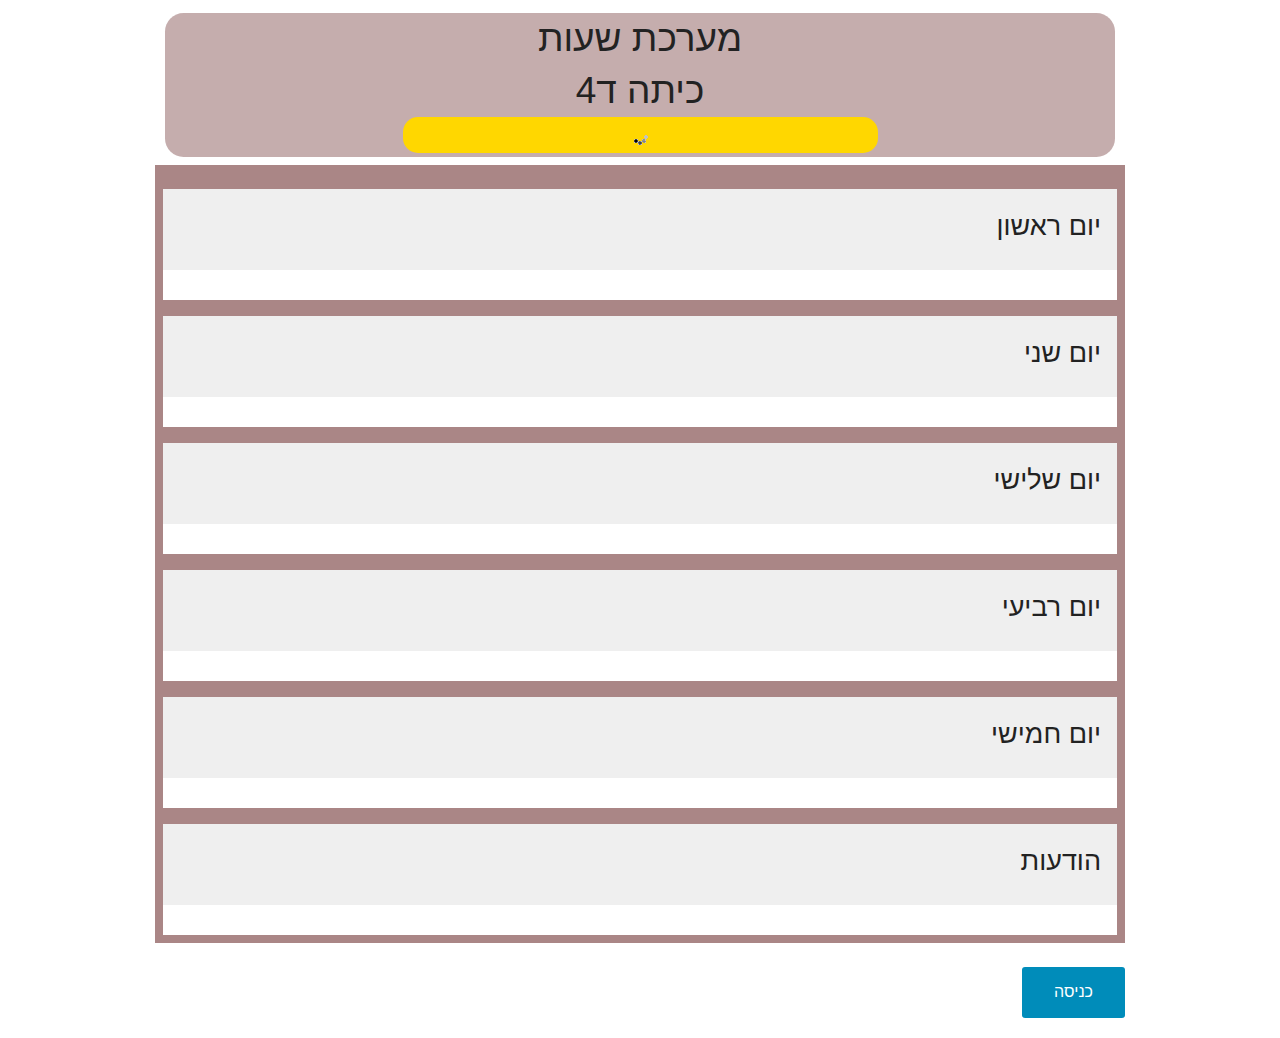
==== commit ab458086: "format changes" ====
--- a/index.html
+++ b/index.html
@@ -12,7 +12,6 @@
   <link rel="stylesheet" href="css/foundation.css" />
   <script src="js/vendor/modernizr.js"></script>
 </head>
-
   <style>
   ul {
     margin-right: 2em;
@@ -102,7 +101,7 @@
       </dl>
 
       <br>
-      <a id="loginBut" href="#" data-reveal-id="loginDialog" class="radius button">Login</a>
+      <a id="loginBut" href="#" data-reveal-id="loginDialog" class="radius button">כניסה</a>
       <div id="loginDialog" class="reveal-modal" data-reveal aria-labelledby="firstModalTitle" aria-hidden="true" role="dialog">
         <div class="large-3 large-centered columns">
           <div class="login-box">
@@ -260,15 +259,15 @@
 </script>
 
   <!-- offline support!
-  <script src="upup.min.js"></script>
+      <script src="upup.min.js"></script>
 <script>
-    UpUp.start({
-      'content-url': 'index.html',
-      'assets': ['css/foundation.css', 
-        'js/vendor/modernizr.js', 'js/vendor/jquery.js', 'js/foundation.min.js', 'js/foundation/foundation.accordion.js',
-        'js/foundation/foundation.magellan.js' ]
-    });
-  </script>
+        UpUp.start({
+          'content-url': 'index.html',
+          'assets': ['css/foundation.css', 
+            'js/vendor/modernizr.js', 'js/vendor/jquery.js', 'js/foundation.min.js', 'js/foundation/foundation.accordion.js',
+            'js/foundation/foundation.magellan.js' ]
+        });
+      </script>
 -->
 <!-- Google Analytics -->
 <script>
@@ -280,6 +279,6 @@
       ga('require', 'displayfeatures');
       ga('send', 'pageview');
   </script>
-<!-- v0.5 -->
+<!-- v0.7 -->
 </body>
 </html>